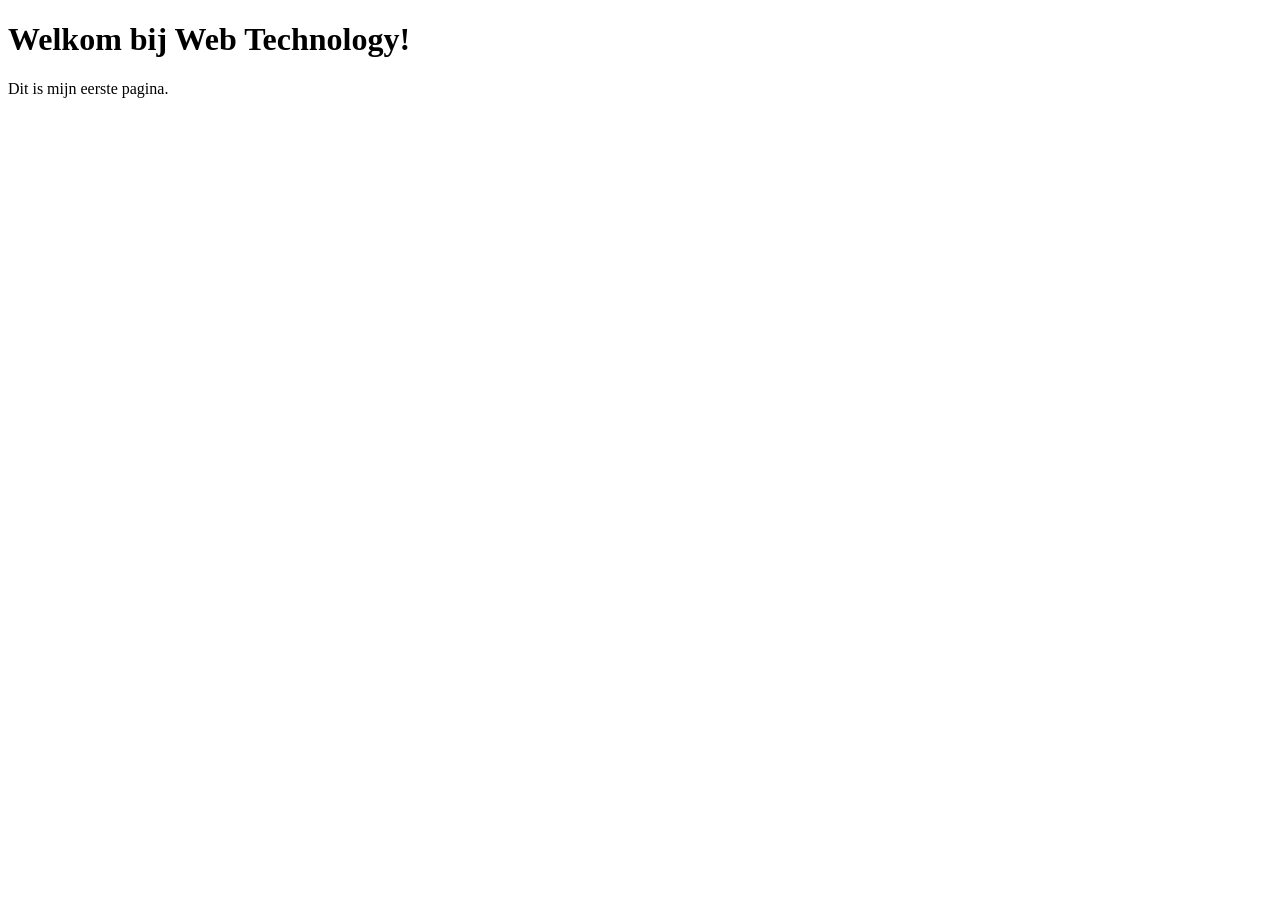
==== Labo1/index.html @ cae7ba22 "Copied the private repository into the public one" ====
<!DOCTYPE html>
<html lang="en">
    <head>
        <meta charset="utf8">
        <meta name="viewport" content="width=device-width, initial-scale=1">
        <title>Webpage</title>
    </head>
    <body>
        <h1>Welkom bij Web Technology!</h1>
        <p>Dit is mijn eerste pagina.</p>
    </body>
</html>
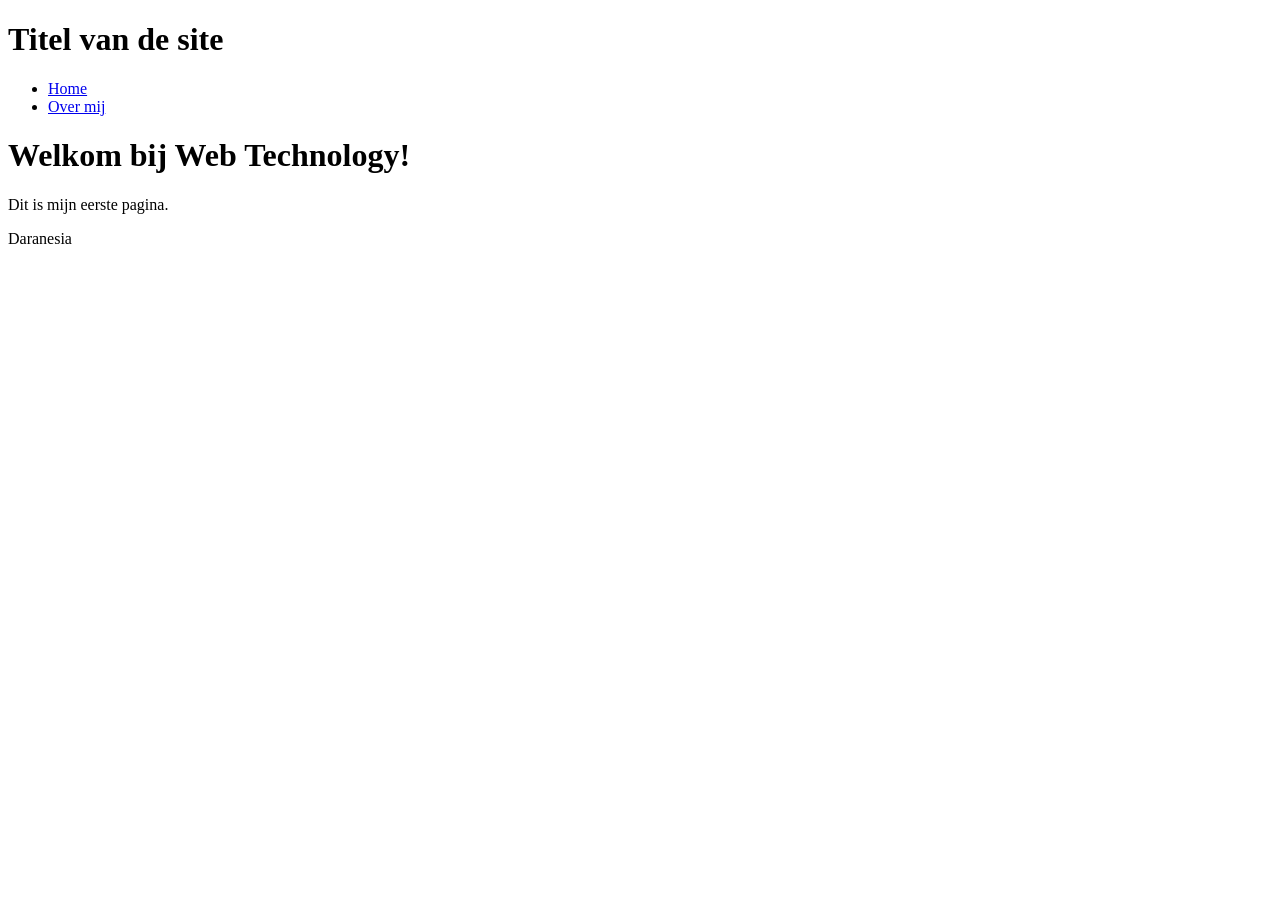
==== commit 631a7d8e: "A= Added identical headers and footers to index.html and about.html Lab1/5" ====
--- a/Labo1/index.html
+++ b/Labo1/index.html
@@ -3,10 +3,24 @@
     <head>
         <meta charset="utf8">
         <meta name="viewport" content="width=device-width, initial-scale=1">
-        <title>Webpage</title>
+        <title>Simple Webpage</title>
     </head>
     <body>
-        <h1>Welkom bij Web Technology!</h1>
-        <p>Dit is mijn eerste pagina.</p>
+        <header>
+            <h1>Titel van de site</h1>
+            <nav>
+                <ul>
+                    <li><a href="index.html">Home</a></li>
+                    <li><a href="about.html">Over mij</a></li>
+                </ul>
+            </nav>
+        </header>
+        <main>
+            <h1>Welkom bij Web Technology!</h1>
+            <p>Dit is mijn eerste pagina.</p>
+        </main>
+        <footer>
+            <p>Daranesia</p>
+        </footer>
     </body>
 </html>
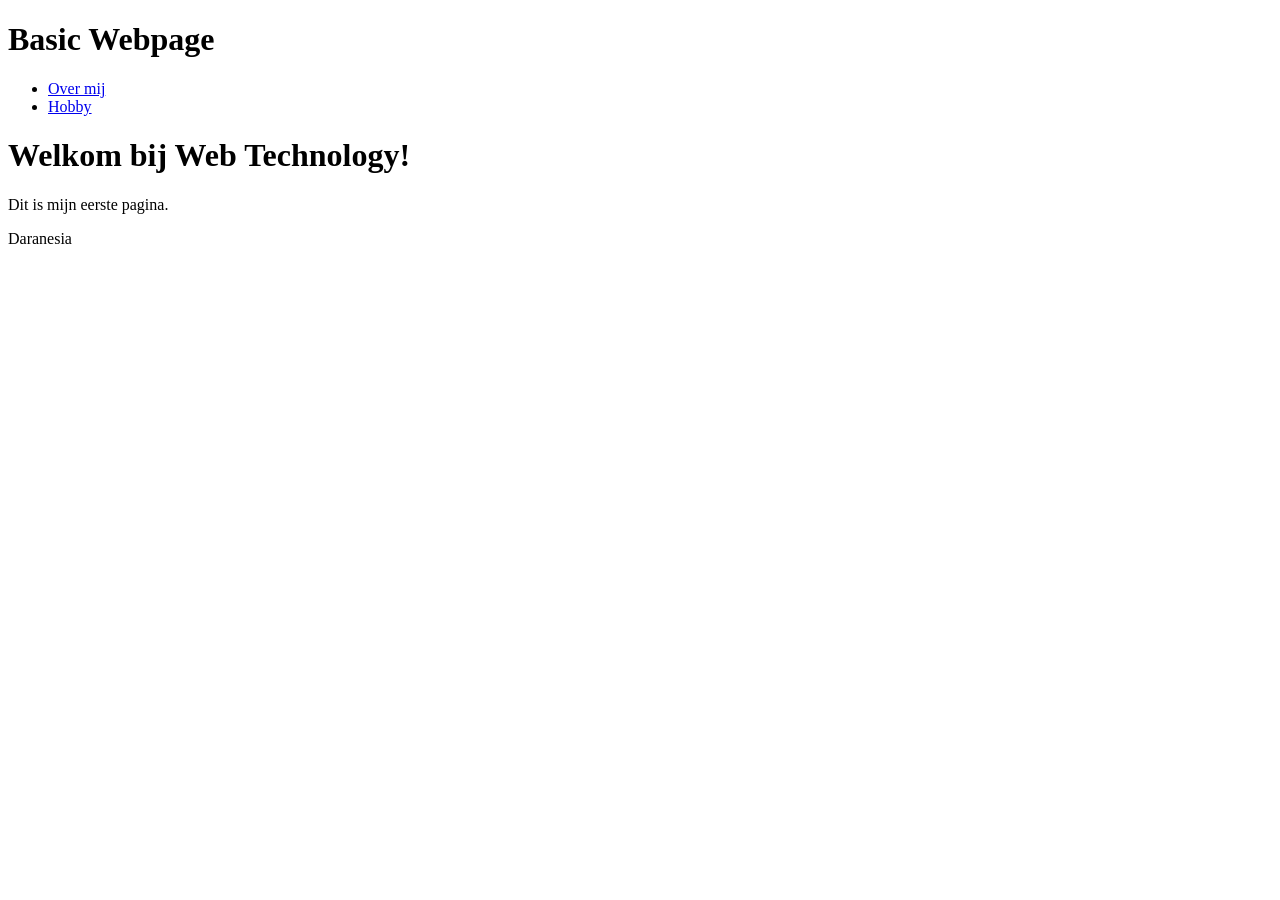
==== commit b5281c13: "Edited all the links so they make sense Added in identical headers and footers to all pages Edited t" ====
--- a/Labo1/index.html
+++ b/Labo1/index.html
@@ -7,11 +7,11 @@
     </head>
     <body>
         <header>
-            <h1>Titel van de site</h1>
+            <h1>Basic Webpage</h1>
             <nav>
                 <ul>
-                    <li><a href="index.html">Home</a></li>
                     <li><a href="about.html">Over mij</a></li>
+                    <li><a href="hobby.html">Hobby</a></li>
                 </ul>
             </nav>
         </header>
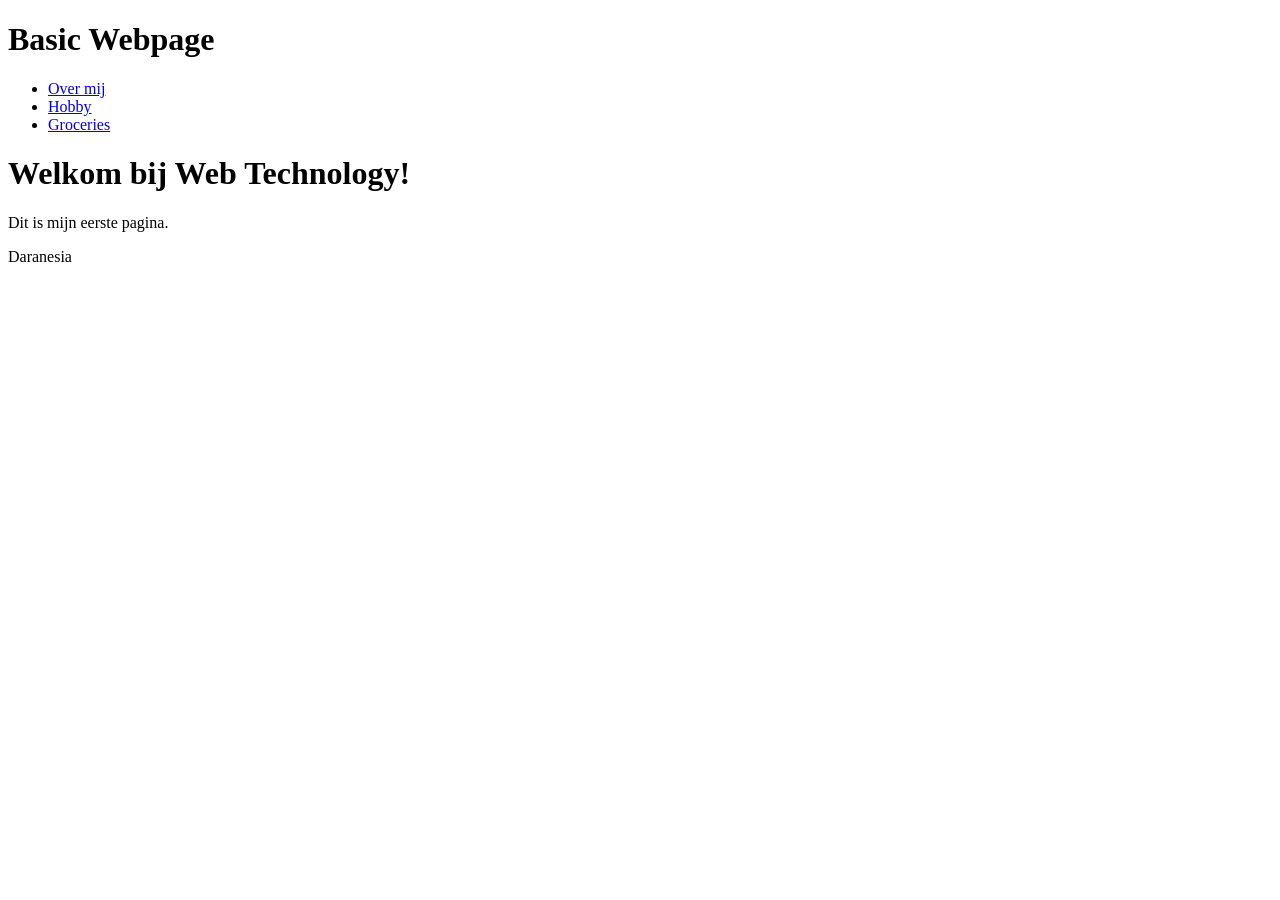
==== commit 3d46c993: "Added the full groceries page and added it to the entire navigation system" ====
--- a/Labo1/index.html
+++ b/Labo1/index.html
@@ -12,6 +12,7 @@
                 <ul>
                     <li><a href="about.html">Over mij</a></li>
                     <li><a href="hobby.html">Hobby</a></li>
+                    <li><a href="groceries.html">Groceries</a></li>
                 </ul>
             </nav>
         </header>
